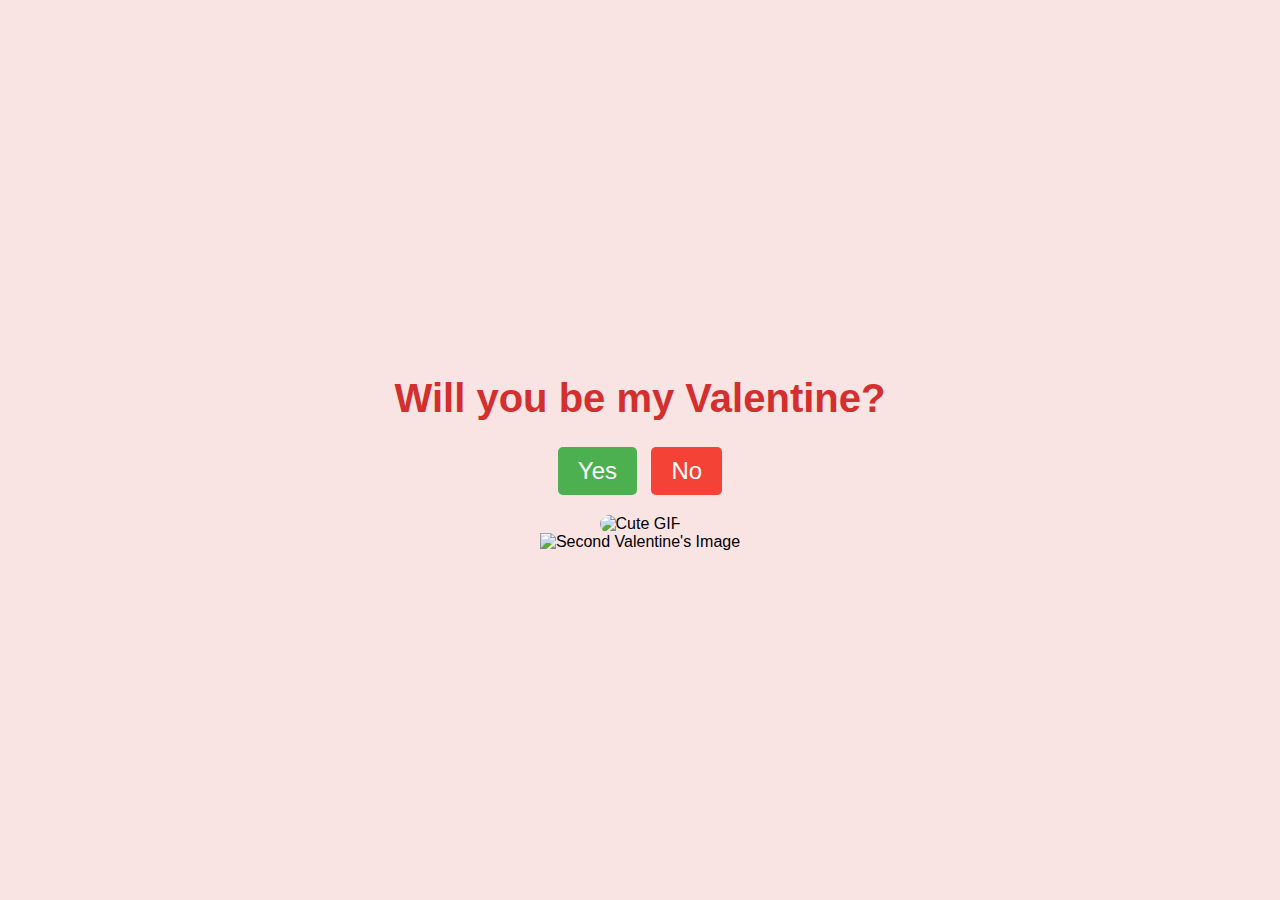
==== index.html @ 59f8fe39 "Add files via upload" ====
<!DOCTYPE html>
<html lang="en">
<head>
    <meta charset="UTF-8">
    <meta name="viewport" content="width=device-width, initial-scale=1.0">
    <title>Will You Be My Valentine?</title>
    <link rel="stylesheet" href="styles.css">
</head>
<body>
    <div class="container">
        <h1>Will you be my Valentine?</h1>
        <div class="buttons">
            <button class="yes-button" onclick="handleYesClick()">Yes</button>
            <button class="no-button" onclick="handleNoClick()">No</button>
        </div>
        <div class="gif_container">
            <img src="https://media1.giphy.com/media/v1.Y2lkPTc5MGI3NjExbW5lenZyZHI5OXM2eW95b3pmMG40cWVrMDhtNjVuM3A4dGNxa2g2dSZlcD12MV9pbnRlcm5hbF9naWZfYnlfaWQmY3Q9cw/VM1fcpu2bKs1e2Kdbj/giphy.gif" alt="Cute GIF">
        </div>
        <div>
            <img class="rotated-image" src="https://drive.google.com/uc?id=1ffrwFgLvOSfBo8zG2xF0UsJmxkEQTcyV" alt="Second Valentine's Image">
        </div>
    </div>
    <script src="script.js"></script>
</body>
</html>
---- styles.css ----
body {
  display: flex;
  justify-content: center;
  align-items: center;
  height: 100vh;
  margin: 0;
  background-color: #f9e3e3;
  font-family: 'Arial', sans-serif;
  flex-direction: column;
}

.container {
  text-align: center;
}

h1 {
  font-size: 2.5em;
  color: #d32f2f;
}

.buttons {
  margin-top: 20px;
}

.yes-button {
  font-size: 1.5em;
  padding: 10px 20px;
  margin-right: 10px;
  background-color: #4caf50;
  color: white;
  border: none;
  border-radius: 5px;
  cursor: pointer;
}

.no-button {
  font-size: 1.5em;
  padding: 10px 20px;
  background-color: #f44336;
  color: white;
  border: none;
  border-radius: 5px;
  cursor: pointer;
}

.gif_container img {
  max-width: 100%;
  height: auto;
  border-radius: 10px;
  margin-top: 20px;
}

h2 {
  font-size: 1em;
  color: #d32f2f;
}
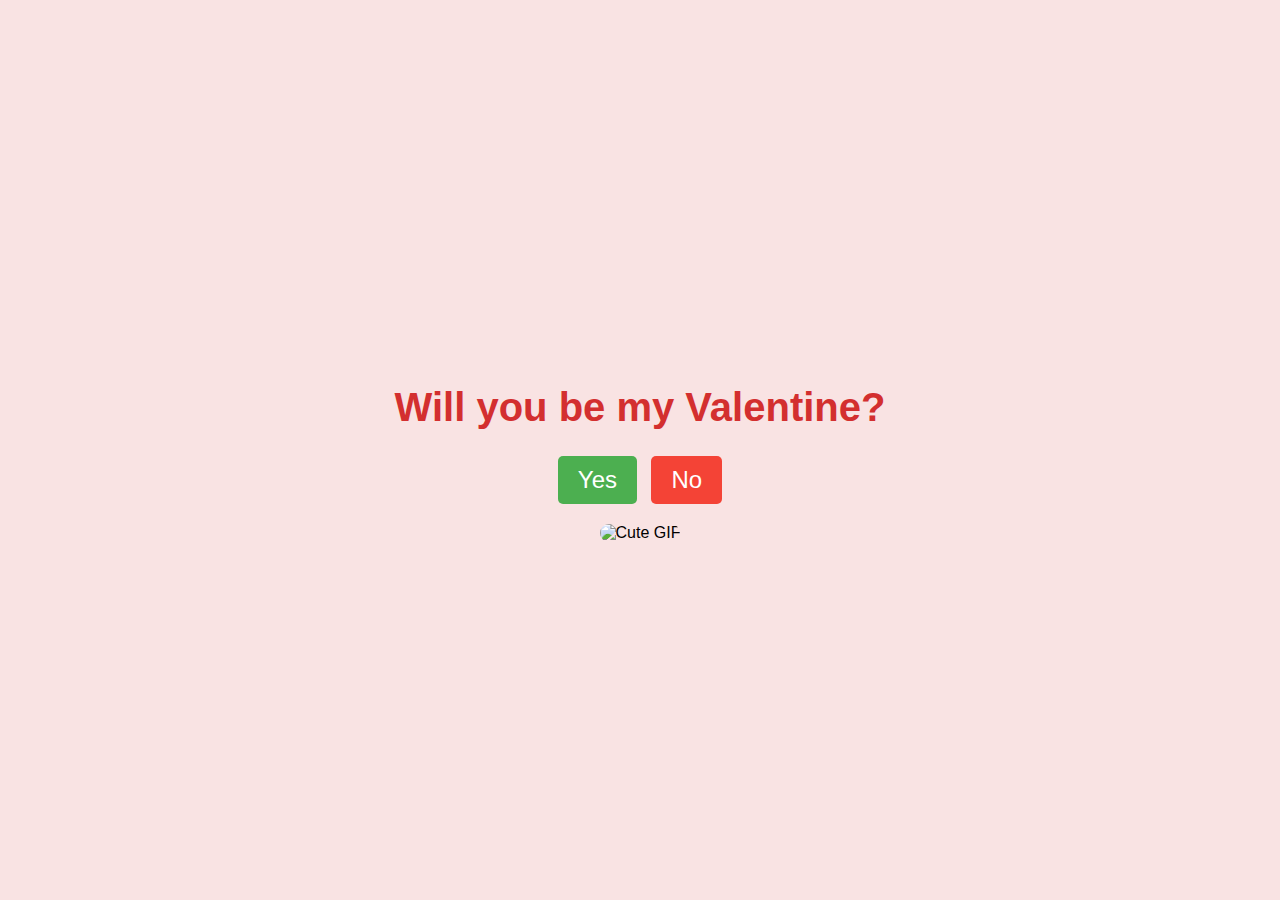
==== commit 6cd2f3b2: "Update index.html" ====
--- a/index.html
+++ b/index.html
@@ -16,9 +16,6 @@
         <div class="gif_container">
             <img src="https://media1.giphy.com/media/v1.Y2lkPTc5MGI3NjExbW5lenZyZHI5OXM2eW95b3pmMG40cWVrMDhtNjVuM3A4dGNxa2g2dSZlcD12MV9pbnRlcm5hbF9naWZfYnlfaWQmY3Q9cw/VM1fcpu2bKs1e2Kdbj/giphy.gif" alt="Cute GIF">
         </div>
-        <div>
-            <img class="rotated-image" src="https://drive.google.com/uc?id=1ffrwFgLvOSfBo8zG2xF0UsJmxkEQTcyV" alt="Second Valentine's Image">
-        </div>
     </div>
     <script src="script.js"></script>
 </body>
